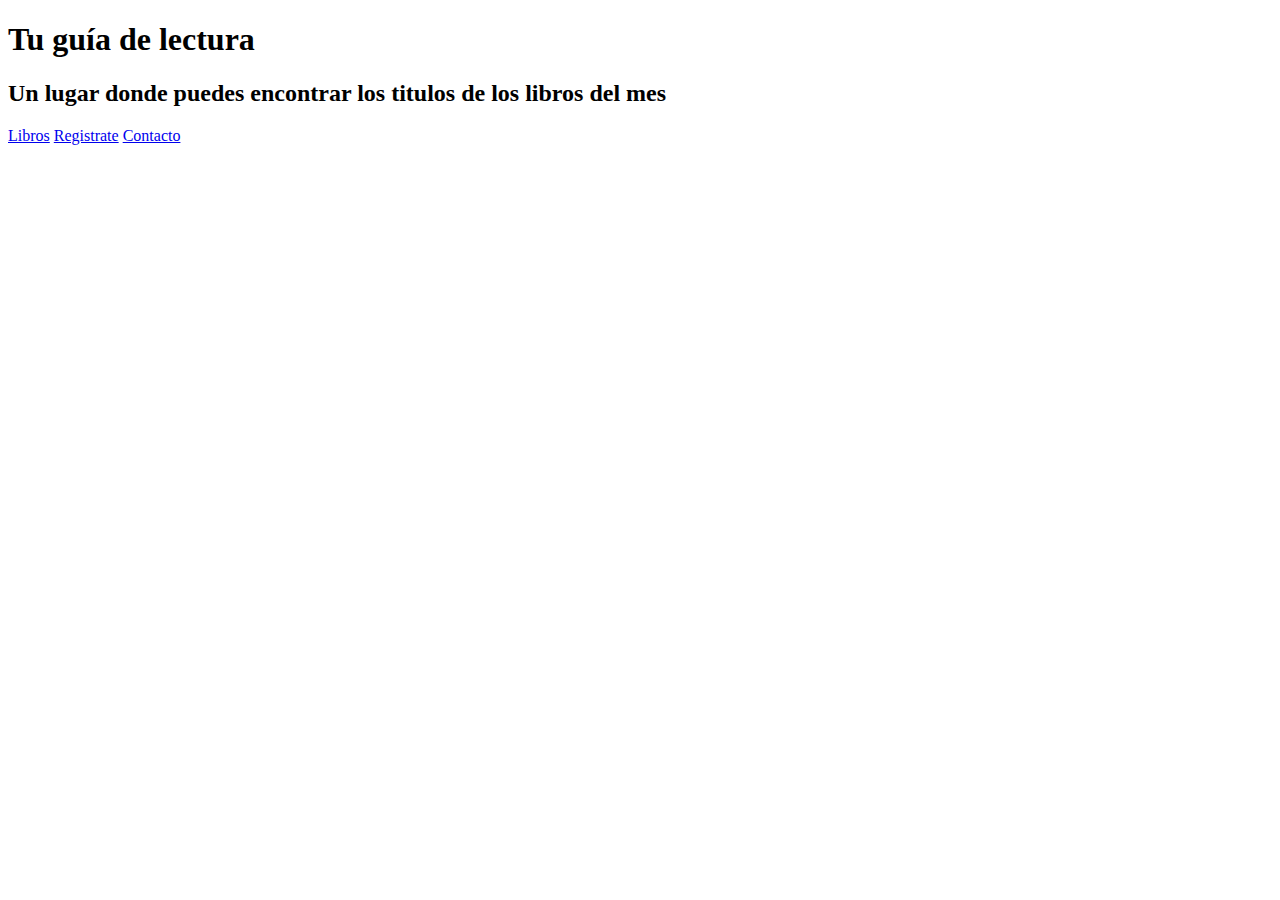
==== Index.html @ b3ae3e36 "index y libros" ====
<!DOCTYPE html>
<html lang="en">
<head>
    <meta charset="UTF-8">
    <meta http-equiv="X-UA-Compatible" content="IE=edge">
    <meta name="viewport" content="width=device-width, initial-scale=1.0">
    <title>Guia de lectura</title>
</head>
<body>
    <h1>Tu guía de lectura</h1>
    <h2>Un lugar donde puedes encontrar los titulos de los libros del mes</h2>

    <a href="Libros.html">Libros</a>
    <a href="Formulario.html">Registrate</a>
    <a href="Contacto">Contacto</a>
</body>
</html>
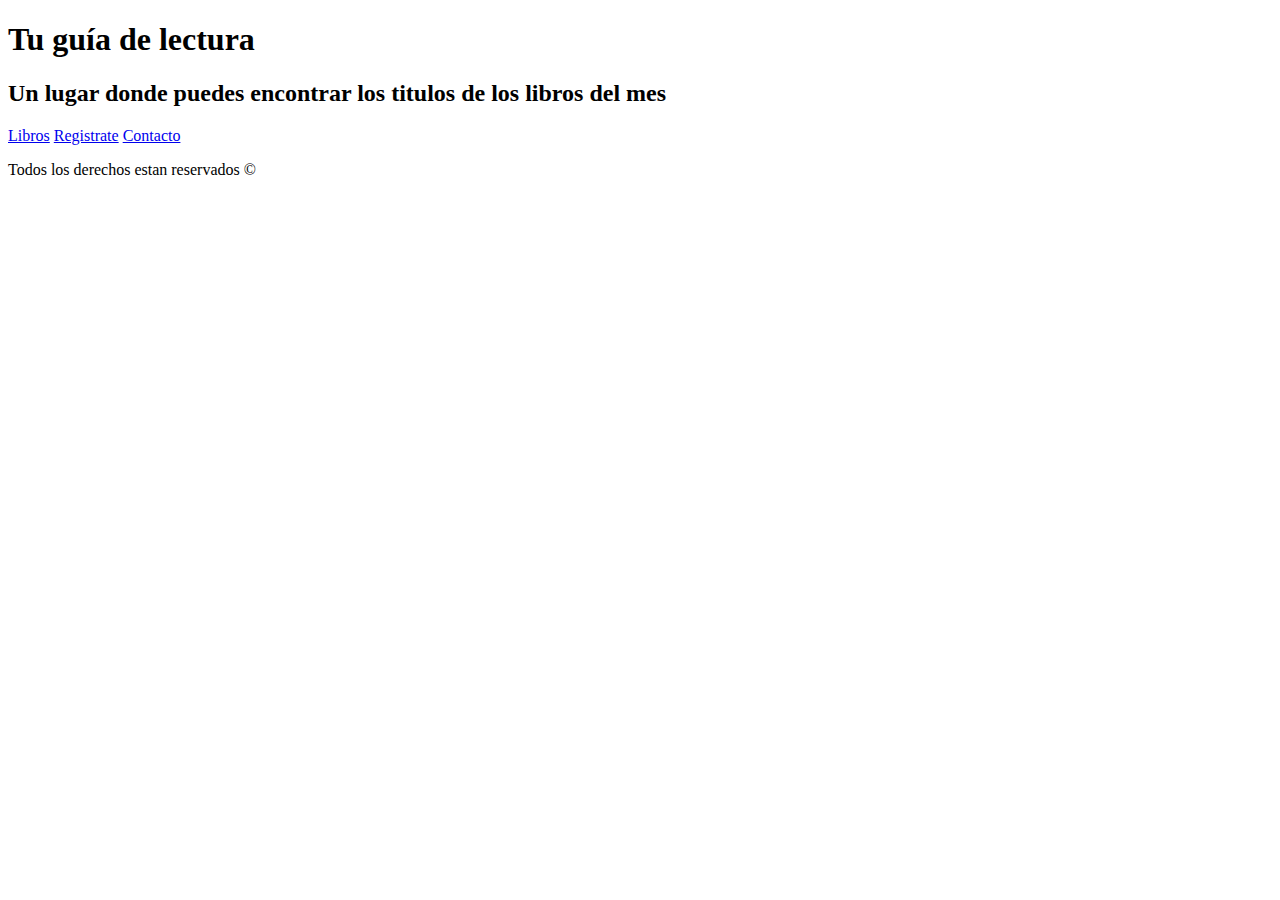
==== commit 0f9101f4: "añadiendo mejoras de html5" ====
--- a/Index.html
+++ b/Index.html
@@ -7,11 +7,19 @@
     <title>Guia de lectura</title>
 </head>
 <body>
-    <h1>Tu guía de lectura</h1>
-    <h2>Un lugar donde puedes encontrar los titulos de los libros del mes</h2>
-
-    <a href="Libros.html">Libros</a>
-    <a href="Formulario.html">Registrate</a>
-    <a href="Contacto">Contacto</a>
+    <main>
+        <header>
+            <h1>Tu guía de lectura</h1>
+            <h2>Un lugar donde puedes encontrar los titulos de los libros del mes</h2>
+            <nav>
+                <a href="Libros.html">Libros</a>
+                <a href="Formulario.html">Registrate</a>
+                <a href="Contacto.html">Contacto</a>
+            </nav>
+        </header>
+        <footer>
+            <p>Todos los derechos estan reservados &copy;</p>
+        </footer>
+    </main>
 </body>
 </html>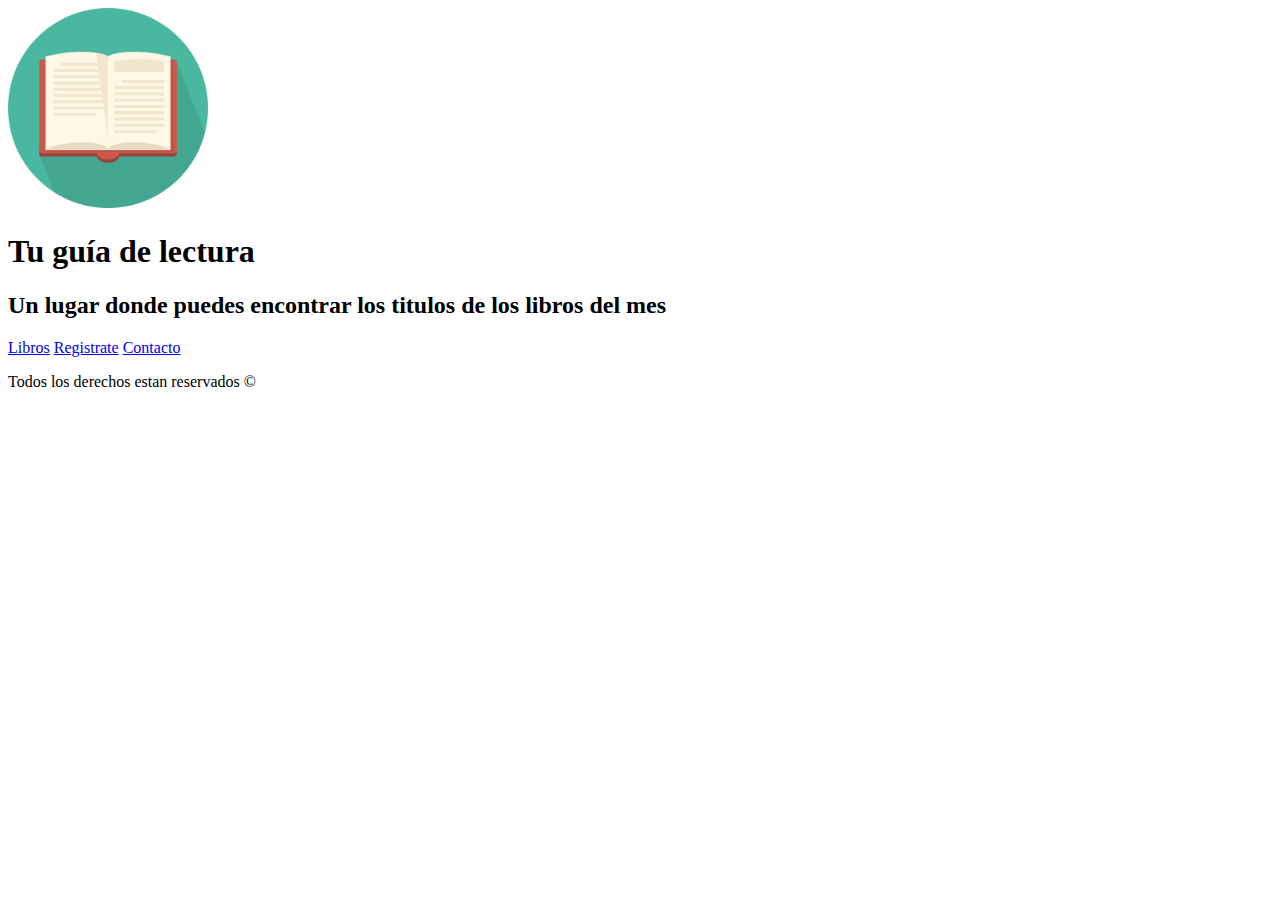
==== commit ceee7ca3: "añadiendo cabecera" ====
--- a/Index.html
+++ b/Index.html
@@ -9,8 +9,12 @@
 <body>
     <main>
         <header>
-            <h1>Tu guía de lectura</h1>
-            <h2>Un lugar donde puedes encontrar los titulos de los libros del mes</h2>
+            <div">
+                <img src="img/iconLibro.png" alt="icono de libro" title="Esto es una imagen de in libro" width="200" height="200">
+                    <h1>Tu guía de lectura</h1>
+                    <h2>Un lugar donde puedes encontrar los titulos de los libros del mes</h2>
+            </div>
+
             <nav>
                 <a href="Libros.html">Libros</a>
                 <a href="Formulario.html">Registrate</a>
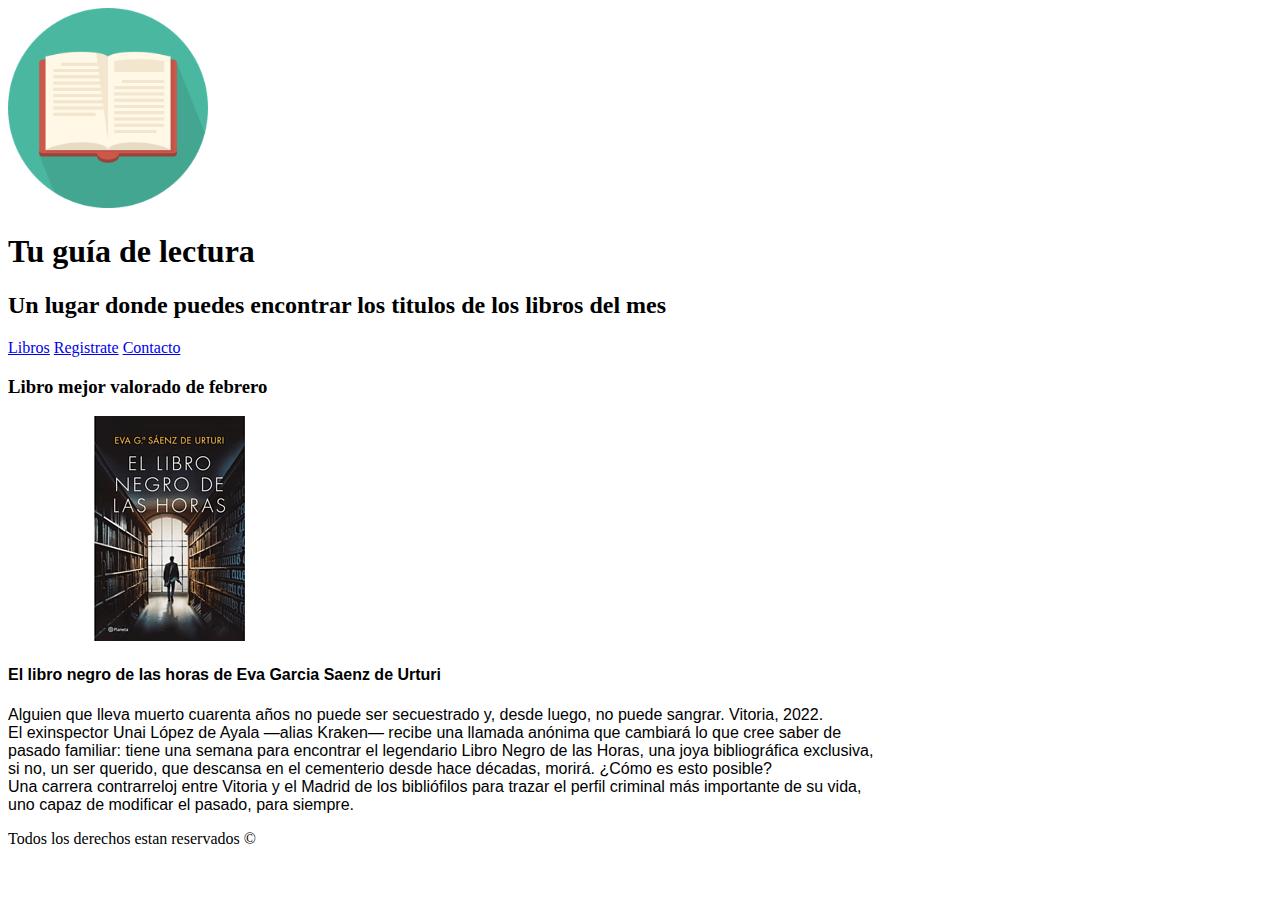
==== commit ad26a54a: "mejorando index" ====
--- a/Index.html
+++ b/Index.html
@@ -21,6 +21,17 @@
                 <a href="Contacto.html">Contacto</a>
             </nav>
         </header>
+
+        <section>
+            <h3>Libro mejor valorado de febrero</h3>
+            <article style="font-family: Arial, Helvetica, sans-serif;">
+                <img src="img/libroDelMes.png" alt="libroDelMes">
+                <h4>El libro negro de las horas de Eva Garcia Saenz de Urturi</h4>
+                Alguien que lleva muerto cuarenta años no puede ser secuestrado y, desde luego, no puede sangrar.
+                Vitoria, 2022. </br>El exinspector Unai López de Ayala —alias Kraken— recibe una llamada anónima que cambiará lo que cree saber de <br> pasado familiar: tiene una semana para encontrar el legendario Libro Negro de las Horas, una joya bibliográfica exclusiva, <br> si no, un ser querido, que descansa en el cementerio desde hace décadas, morirá.
+                ¿Cómo es esto posible? <br> Una carrera contrarreloj entre Vitoria y el Madrid de los bibliófilos para trazar el perfil criminal más importante de su vida, <br> uno capaz de modificar el pasado, para siempre.
+            </article>
+        </section>
         <footer>
             <p>Todos los derechos estan reservados &copy;</p>
         </footer>
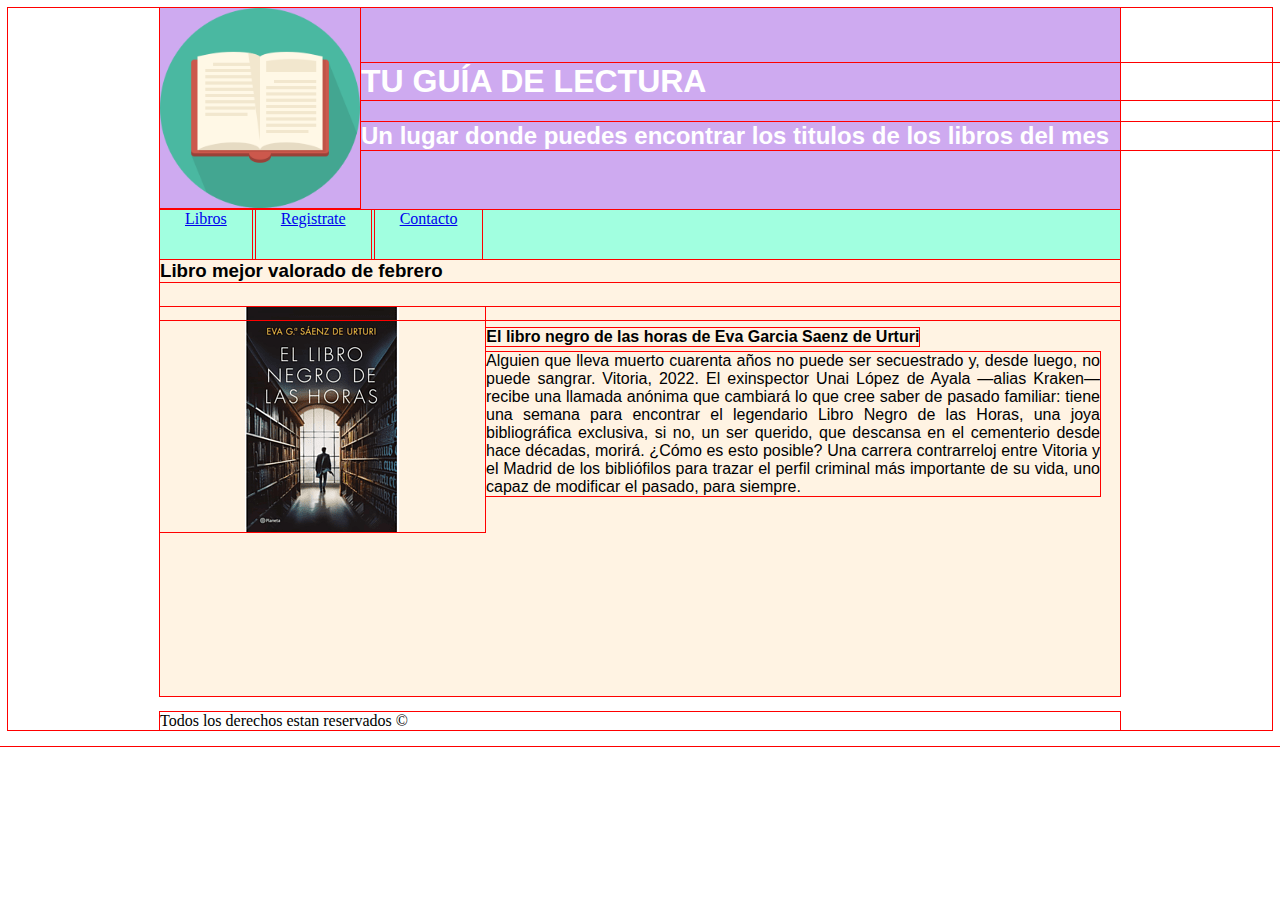
==== commit e984d99f: "pagina index css" ====
--- a/Index.html
+++ b/Index.html
@@ -5,20 +5,22 @@
     <meta http-equiv="X-UA-Compatible" content="IE=edge">
     <meta name="viewport" content="width=device-width, initial-scale=1.0">
     <title>Guia de lectura</title>
+    <link rel="stylesheet" href="css/Index.css">
 </head>
 <body>
     <main>
         <header>
-            <div">
+            <div>
                 <img src="img/iconLibro.png" alt="icono de libro" title="Esto es una imagen de in libro" width="200" height="200">
+                <div class="letrasCabecera">
                     <h1>Tu guía de lectura</h1>
                     <h2>Un lugar donde puedes encontrar los titulos de los libros del mes</h2>
+                </div>  
             </div>
-
-            <nav>
-                <a href="Libros.html">Libros</a>
-                <a href="Formulario.html">Registrate</a>
-                <a href="Contacto.html">Contacto</a>
+            <nav class="navegacion">
+                <a class="libros" href="Libros.html">Libros</a>
+                <a class="registrate" href="Formulario.html">Registrate</a>
+                <a class="contacto" href="Contacto.html">Contacto</a>
             </nav>
         </header>
 
@@ -27,9 +29,12 @@
             <article style="font-family: Arial, Helvetica, sans-serif;">
                 <img src="img/libroDelMes.png" alt="libroDelMes">
                 <h4>El libro negro de las horas de Eva Garcia Saenz de Urturi</h4>
-                Alguien que lleva muerto cuarenta años no puede ser secuestrado y, desde luego, no puede sangrar.
-                Vitoria, 2022. </br>El exinspector Unai López de Ayala —alias Kraken— recibe una llamada anónima que cambiará lo que cree saber de <br> pasado familiar: tiene una semana para encontrar el legendario Libro Negro de las Horas, una joya bibliográfica exclusiva, <br> si no, un ser querido, que descansa en el cementerio desde hace décadas, morirá.
-                ¿Cómo es esto posible? <br> Una carrera contrarreloj entre Vitoria y el Madrid de los bibliófilos para trazar el perfil criminal más importante de su vida, <br> uno capaz de modificar el pasado, para siempre.
+                <p class="descripcion">Alguien que lleva muerto cuarenta años no puede ser secuestrado y, desde luego, no puede sangrar. Vitoria, 2022.
+                    El exinspector Unai López de Ayala —alias Kraken— recibe una llamada anónima que cambiará lo que cree saber de
+                    pasado familiar: tiene una semana para encontrar el legendario Libro Negro de las Horas, una joya bibliográfica exclusiva,
+                    si no, un ser querido, que descansa en el cementerio desde hace décadas, morirá. ¿Cómo es esto posible?
+                    Una carrera contrarreloj entre Vitoria y el Madrid de los bibliófilos para trazar el perfil criminal más importante de su vida,
+                    uno capaz de modificar el pasado, para siempre.</p>
             </article>
         </section>
         <footer>
--- a/css/Index.css
+++ b/css/Index.css
@@ -0,0 +1,82 @@
+* {outline: 1px solid red;}
+
+header{
+    height: 250px;
+    width: 960px;
+    margin: 0 auto;
+    background-color: rgba(158, 85, 226, 0.5);
+}
+
+h1{
+    text-transform: uppercase;
+    font-family: Arial, Helvetica, sans-serif;
+}
+
+h2, h3, h4{
+    font-family: Arial, Helvetica, sans-serif;
+}
+
+.letrasCabecera{
+    color: white;
+    position: relative;
+    top: -170px;
+    left: 201px;
+}
+
+.navegacion{
+    position: relative;
+    top: -130px;
+    height: 49px;
+    background-color: rgb(161, 255, 224);
+}
+
+a{
+    padding-bottom: 32px;
+    padding-left: 25px;
+    padding-right: 25px;
+    margin: 0 auto;
+}
+
+section, footer{
+    width: 960px;
+    margin: 0 auto;
+
+}
+h4{
+    float: right;
+    margin-right: 20.9%;
+}
+
+.descripcion{
+   position: relative;
+   left: 330px;
+   top: -200px;
+   margin-right: 350px;
+   margin-left: -4px;
+}
+
+h3{
+    margin-bottom: 25px;
+}
+
+p{
+    text-align: justify;
+}
+
+section{
+    background-color: rgb(255, 243, 227);
+    margin-top: -17px;
+}
+
+.libros:hover{
+    background-color: rgb(104, 255, 205);
+}
+
+.registrate:hover{  
+    background-color: rgb(104, 255, 205);
+}
+
+.contacto:hover{
+    background-color: rgb(104, 255, 205);
+}
+
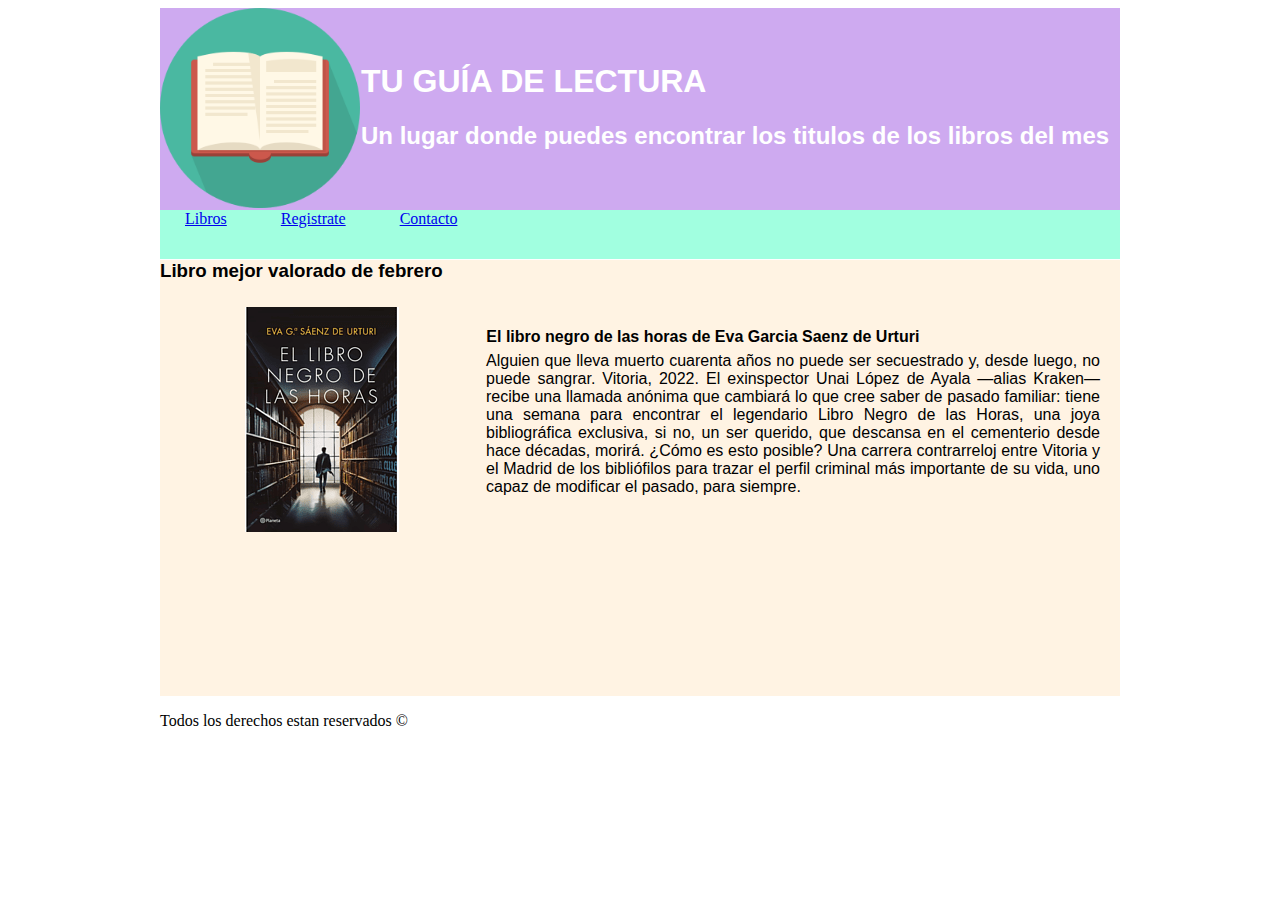
==== commit 50511746: "mejora index" ====
--- a/Index.html
+++ b/Index.html
@@ -18,7 +18,7 @@
                 </div>  
             </div>
             <nav class="navegacion">
-                <a class="libros" href="Libros.html">Libros</a>
+                <a class="libros" href="Libros.html"> Libros</a>
                 <a class="registrate" href="Formulario.html">Registrate</a>
                 <a class="contacto" href="Contacto.html">Contacto</a>
             </nav>
--- a/css/Index.css
+++ b/css/Index.css
@@ -1,4 +1,4 @@
-* {outline: 1px solid red;}
+
 
 header{
     height: 250px;
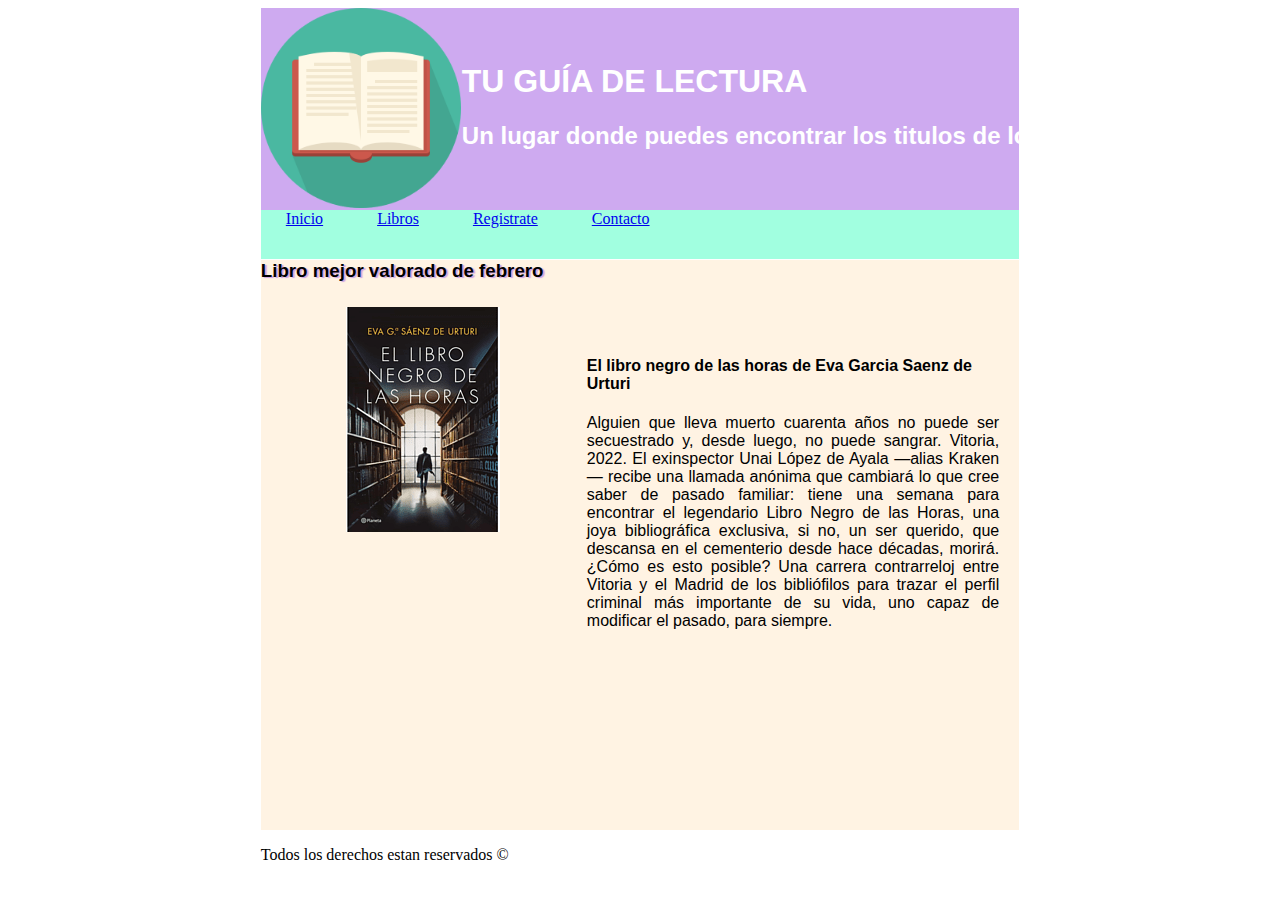
==== commit 6c452283: "index con responsive" ====
--- a/Index.html
+++ b/Index.html
@@ -18,6 +18,7 @@
                 </div>  
             </div>
             <nav class="navegacion">
+                <a class="inicio" href="Index.html"> Inicio</a>
                 <a class="libros" href="Libros.html"> Libros</a>
                 <a class="registrate" href="Formulario.html">Registrate</a>
                 <a class="contacto" href="Contacto.html">Contacto</a>
@@ -28,13 +29,15 @@
             <h3>Libro mejor valorado de febrero</h3>
             <article style="font-family: Arial, Helvetica, sans-serif;">
                 <img src="img/libroDelMes.png" alt="libroDelMes">
-                <h4>El libro negro de las horas de Eva Garcia Saenz de Urturi</h4>
-                <p class="descripcion">Alguien que lleva muerto cuarenta años no puede ser secuestrado y, desde luego, no puede sangrar. Vitoria, 2022.
+                <div class="descripcion">
+                    <h4>El libro negro de las horas de Eva Garcia Saenz de Urturi</h4>
+                    <p >Alguien que lleva muerto cuarenta años no puede ser secuestrado y, desde luego, no puede sangrar. Vitoria, 2022.
                     El exinspector Unai López de Ayala —alias Kraken— recibe una llamada anónima que cambiará lo que cree saber de
                     pasado familiar: tiene una semana para encontrar el legendario Libro Negro de las Horas, una joya bibliográfica exclusiva,
                     si no, un ser querido, que descansa en el cementerio desde hace décadas, morirá. ¿Cómo es esto posible?
                     Una carrera contrarreloj entre Vitoria y el Madrid de los bibliófilos para trazar el perfil criminal más importante de su vida,
                     uno capaz de modificar el pasado, para siempre.</p>
+                </div>
             </article>
         </section>
         <footer>
--- a/css/Index.css
+++ b/css/Index.css
@@ -1,10 +1,10 @@
-
-
 header{
     height: 250px;
-    width: 960px;
+    width: 60%;
     margin: 0 auto;
     background-color: rgba(158, 85, 226, 0.5);
+    min-height: 250px;
+    min-width: 400px;
 }
 
 h1{
@@ -17,6 +17,7 @@
 }
 
 .letrasCabecera{
+    width: 800px;
     color: white;
     position: relative;
     top: -170px;
@@ -38,13 +39,12 @@
 }
 
 section, footer{
-    width: 960px;
+    width: 60%;
     margin: 0 auto;
+}
 
-}
-h4{
-    float: right;
-    margin-right: 20.9%;
+p{
+    text-align: justify;
 }
 
 .descripcion{
@@ -58,14 +58,12 @@
 h3{
     margin-bottom: 25px;
 }
-
-p{
-    text-align: justify;
-}
-
+    
 section{
     background-color: rgb(255, 243, 227);
     margin-top: -17px;
+    min-height: 400px;
+    min-width: 400px;
 }
 
 .libros:hover{
@@ -80,3 +78,51 @@
     background-color: rgb(104, 255, 205);
 }
 
+section h3{
+    text-shadow: 2px 1px 1px rgba(158, 85, 226, 0.5);
+}
+
+@media screen and (max-width: 1000px) {
+    header{
+        width: 98%;
+    }
+
+    .letrasCabecera{
+        width: 650px; 
+    }
+    
+    section{
+        width: 98%
+    }
+
+    h3{
+        position: relative;
+        top: 25px;
+    }
+}
+
+@media screen and (max-width: 700px){
+    header{
+        width: 98%;
+    }
+
+    section{
+        width: 98%;
+    }
+
+    .descripcion{
+        display: contents;
+    }
+
+    .letrasCabecera{
+        max-width: 400px;
+        width: 400px;
+        font-size: x-small;
+    }
+
+    .navegacion{
+        height: 30px;
+        position: relative;
+        top: -79px;
+    } 
+} 